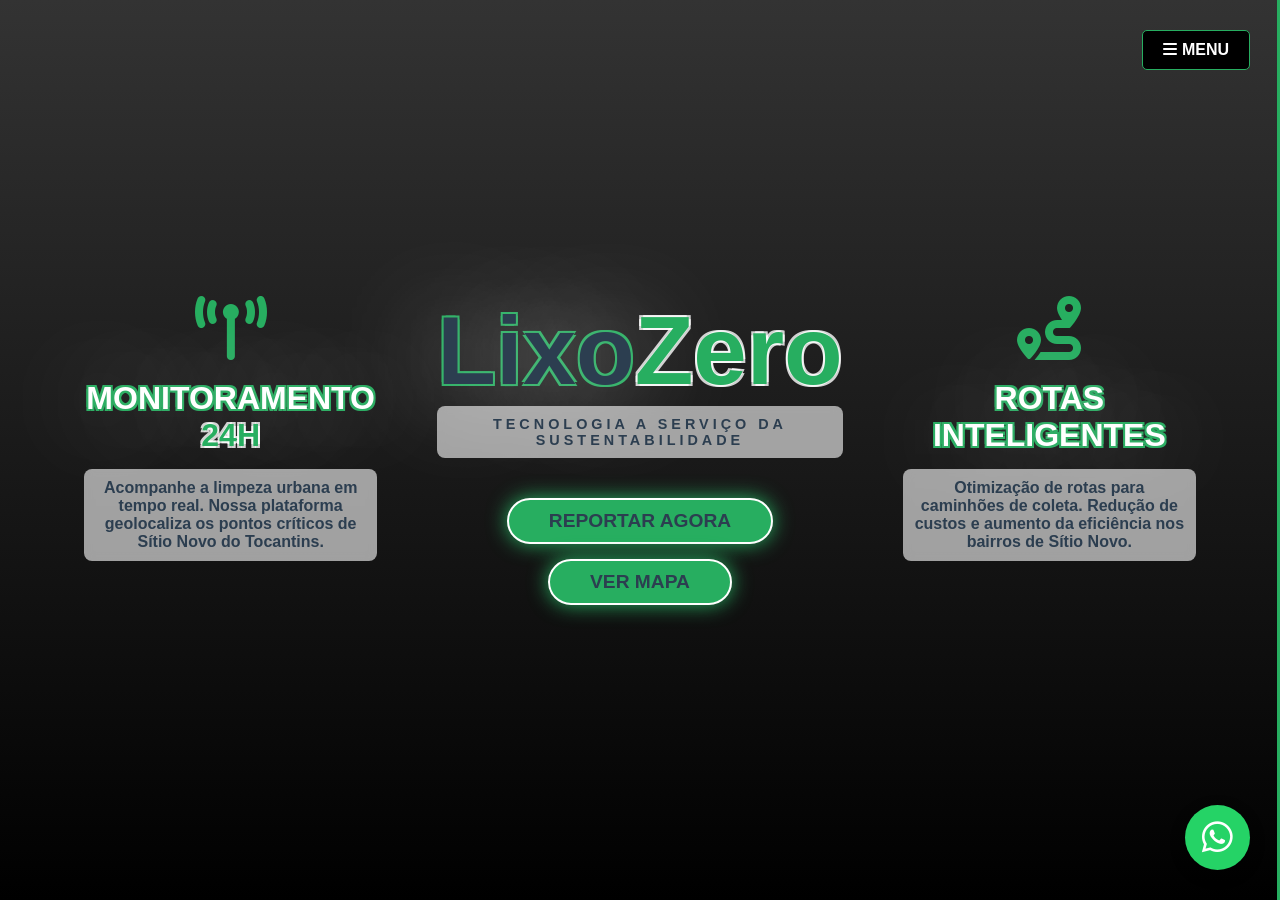
==== index.html @ 052f5c9d "Update index.html" ====
<!DOCTYPE html>
<html lang="pt-br">
<head>
    <meta charset="UTF-8">
    <meta name="viewport" content="width=device-width, initial-scale=1.0">
    <title>LixoZero - Solução Inteligente para Sítio Novo</title>
    <link rel="stylesheet" href="static/css/home.css">
    <link rel="stylesheet" href="static/css/whatsapp.css">
    <link rel="stylesheet" href="https://cdnjs.cloudflare.com/ajax/libs/font-awesome/6.5.1/css/all.min.css">
</head>
<body>

    <div id="menuLateral" class="menu-overlay">
    <a href="javascript:void(0)" class="closebtn" onclick="closeNav()">&times;</a>
    
    <div class="menu-content">
        <a href="index.html">HOME</a>
        <a href="templetes/mapa.html">MAPA INTERATIVO</a>
        <a href="templetes/coletas.html">SUPER COLETAS</a>
        <a href="templetes/denunciar.html">DENUNCIAR</a>
        <a href="templetes/sobre.html">SOBRE NÓS</a>
        <a href="templetes/admin.html">LOGIN</a>
        <a href="templetes/contato.html">CONTATO</a>
    </div>
</div>

<span class="open-btn" onclick="openNav()">
    <i class="fa-solid fa-bars"></i> MENU
</span>

    <section class="secao-unica">
        
        <video autoplay muted loop playsinline id="videoFundo">
            <source src="static/videos/video.mp4" type="video/mp4">
            Seu navegador não suporta vídeos.
        </video>

        <div class="video-overlay"></div>

        <div class="grid-conteudo">
            
            <div class="bloco bloco-monitoramento scroll-reveal">
                <i class="fa-solid fa-tower-broadcast"></i>
                <h2>Monitoramento <span>24h</span></h2>
                <p>Acompanhe a limpeza urbana em tempo real. Nossa plataforma geolocaliza os pontos críticos de Sítio Novo do Tocantins.</p>
            </div>

            <div class="bloco bloco-lixozero scroll-reveal">
                <h1>Lixo<span>Zero</span></h1>
                <p class="tagline">TECNOLOGIA A SERVIÇO DA SUSTENTABILIDADE</p>
                <div class="botoes-acao">
                    <a href="../templetes/denunciar.html" class="btn-primary">REPORTAR AGORA</a>
                    <a href="../templetes/mapa.html" class="btn-secondary">VER MAPA</a>
                </div>
            </div>

            <div class="bloco bloco-rotas scroll-reveal">
                <i class="fa-solid fa-route"></i>
                <h2>Rotas Inteligentes</h2>
                <p>Otimização de rotas para caminhões de coleta. Redução de custos e aumento da eficiência nos bairros de Sítio Novo.</p>
            </div>

        </div>
    </section>

    <a href="https://www.whatsapp.com/?lang=pt_BR" class="btn-whatsapp-flutuante" target="_blank">
    <i class="fa-brands fa-whatsapp"></i>
    </a>

    <script>
    /* Função para Abrir: a largura vai para 100% vindo da direita */
    function openNav() {
        document.getElementById("menuLateral").style.width = "80%";
    }

    /* Função para Fechar: a largura volta para 0 na direita */
    function closeNav() {
        document.getElementById("menuLateral").style.width = "0";
    }
</script>

</body>
</html>
---- static/css/home.css ----
:root {
    --verde-neon: #27ae60;      /* Verde Elétrico com muita vida */
    --branco-puro: #ffffff;    /* Máxima legibilidade */
    --preto-fundo: #000000;    /* Fundo total para destacar o neon */
    --amarelo-alerta: #ffdb19; /* Para botões de ação */
    --cinza-claro: #f0f0f0;    /* Para parágrafos */
}

* {
    margin: 0;
    padding: 0;
    box-sizing: border-box;
}

body {
    font-family: 'Segoe UI', Roboto, Helvetica, Arial, sans-serif;
    background-color: var(--preto-fundo);
    color: var(--branco-puro);
    overflow: hidden; /* Mantém tudo em uma única tela sem rolar */
}

/* =========================================================
   MENU LATERAL (ESTILO SPACEDESK)
   ========================================================= */
.menu-overlay {
    height: 100%;
    width: 0;
    position: fixed;
    z-index: 2000;
    top: 0;
    right: 0;
    background-color: rgba(0, 0, 0, 0.0);
    border-right: 3px solid var(--verde-neon);
    overflow-x: hidden;
    transition: 0.5s;
}

.menu-content {
    display: flex;
    flex-direction: row;
    justify-content: first baseline;
    position: relative;
    top: 2%;
    width: 100%;
    gap: 40px;

}

.menu-content a {
    padding: 15px;
    text-decoration: none;
    font-size: 20px;
    color: black;
    text-shadow: 
    -2px -2px 0 rgba(255, 255, 255, 0.8),  
     2px -2px 0 rgba(255, 255, 255, 0.8),
    -2px  2px 0 rgba(255, 255, 255, 0.8),
     2px  2px 0 rgba(255, 255, 255, 0.8);
    display: block;
    font-weight: bold;
    transition: 0.3s;
}

.menu-content a:hover {
    padding: 15px;
    text-decoration: none;
    font-size: 20px;
    color: black;
    text-shadow: 
    -2px -2px 0 #27ae60,  
     2px -2px 0 #27ae60,
    -2px  2px 0 #27ae60,
     2px  2px 0 #27ae60;
    display: block;
    font-weight: bold;

}

.closebtn {
    position: absolute;
    top: 20px;
    right: 45px;
    font-size: 60px;
    color: var(--verde-neon);
    text-decoration: none;
}

.open-btn {
    position: fixed;
    top: 30px;
    right: 30px;
    z-index: 1000;
    cursor: pointer;
    color: var(--branco-puro);
    font-weight: bold;
    background-color: black;
    padding: 10px 20px;
    border: 1px solid var(--verde-neon);
    border-radius: 5px;
    transition: 0.3s;
}

.open-btn:hover {
    background-color: var(--verde-neon);
    color: black;
}

/* =========================================================
   LAYOUT DE IMPACTO (GRID DE 3 COLUNAS)
   ========================================================= */
.secao-unica {
    position: relative;
    height: 100vh;
    width: 100%;
    display: flex;
    align-items: center;
    justify-content: center;
}

#videoFundo {
    position: absolute;
    top: 50%;
    left: 50%;
    min-width: 100%;
    min-height: 100%;
    width: auto;
    height: auto;
    z-index: -2;
    transform: translate(-50%, -50%);
    object-fit: cover;
    /* Linha mágica para nitidez em monitores grandes */
    image-rendering: -webkit-optimize-contrast; 
    image-rendering: crisp-edges;
}

.video-overlay {
    position: absolute;
    top: 0;
    left: 0;
    width: 100%;
    height: 100%;
    background: linear-gradient(to bottom, rgba(255,255,255,0.2), rgba(0,0,0,0.4));
    z-index: -1;
}

.grid-conteudo {
    display: grid;
    grid-template-columns: 1fr 1.2fr 1fr; /* Centro um pouco maior */
    gap: 20px;
    padding: 0 5%;
    width: 100%;
    max-width: 1600px;
    z-index: 1;
}

.bloco {
    padding: 20px;
    text-align: center;
}

.bloco i {
    font-size: 4rem;
    color: var(--verde-neon);
    margin-bottom: 20px;
    filter: drop-shadow(0 0 10px rgba(57,0 255, 20, 0.6));
}

.bloco h2 {
    font-size: 2rem;
    margin-bottom: 15px;
    text-transform: uppercase;
    text-shadow: 2px 2px 100px rgba(255, 255, 255, 0.8),
    -2px -2px 0 #27ae60,  
     2px -2px 0 #27ae60,
    -2px  2px 0 #27ae60,
     2px  2px 0 #27ae60;
}

.bloco h2 span {
    color: var(--verde-neon);
    text-shadow: 
    -2px -2px 0 rgba(255, 255, 255, 0.8),  
     2px -2px 0 rgba(255, 255, 255, 0.8),
    -2px  2px 0 rgba(255, 255, 255, 0.8),
     2px  2px 0 rgba(255, 255, 255, 0.8);
}

.bloco p {
    color: #2c3e50; /* Cinza quase preto para leitura perfeita */
    font-weight: 600;
    background: rgba(255, 255, 255, 0.6); /* Fundo branco sutil atrás do texto */
    padding: 10px;
    border-radius: 8px;
    backdrop-filter: blur(5px); /* Efeito de vidro fosco */
}

/* DESTAQUE CENTRAL LIXOZERO */
.bloco-lixozero h1 {
    font-size: 6rem;
    color: #2c3e50;
    text-shadow: 2px 2px 100px rgba(255, 255, 255, 0.8),
    -2px -2px 0 #27ae60,  
     2px -2px 0 #27ae60, 
    -2px  2px 0 #27ae60, 
     2px  2px 0 #27ae60; /* Brilho branco atrás */
}

.bloco-lixozero h1 span {
    color: var(--verde-neon);
    text-shadow: 
    -2px -2px 0 rgba(255, 255, 255, 0.8),  
     2px -2px 0 rgba(255, 255, 255, 0.8),
    -2px  2px 0 rgba(255, 255, 255, 0.8),
     2px  2px 0 rgba(255, 255, 255, 0.8);
}

.tagline {
    font-weight: bold;
    color: var(--verde-neon);
    letter-spacing: 4px;
    font-size: 0.9rem;
    margin-bottom: 40px;
}

/* BOTÕES VIVOS */
.botoes-acao {
    display: flex;
    flex-direction: column;
    gap: 15px;
    align-items: center;
}

.btn-primary {
    border: 2px solid var(--branco-puro);
    background-color: var(--verde-neon);
    color: #2c3e50;
    text-decoration: none;
    padding: 10px 40px;
    font-weight: 900;
    border-radius: 50px;
    font-size: 1.2rem;
    transition: 0.3s;
    box-shadow: 0 0 20px #27ae60;
}

.btn-primary:hover {
    transform: scale(1.1);
    background-color: white;
}

.btn-secondary {
    border: 2px solid var(--branco-puro);
    background-color: var(--verde-neon);
    color: #2c3e50;
    text-decoration: none;
    padding: 10px 40px;
    font-weight: 900;
    border-radius: 50px;
    font-size: 1.2rem;
    transition: 0.3s;
    box-shadow: 0 0 20px #27ae60;
}

.btn-secondary:hover {
    background-color: var(--branco-puro);
    color: #2c3e50;
}

/* WHATSAPP */
.btn-whatsapp-flutuante {
    position: fixed;
    bottom: 30px;
    right: 30px;
    background-color: #27ae60;
    color: white;
    width: 65px;
    height: 65px;
    border-radius: 50%;
    display: flex;
    align-items: center;
    justify-content: center;
    font-size: 35px;
    text-decoration: none;
    box-shadow: 0 0 20px rgba(0,0,0,0.5);
    z-index: 1000;
}

/* ANIMAÇÃO DE ENTRADA */
.scroll-reveal {
    animation: reveal 5.0s ease-out forwards;
}

@keyframes reveal {
    from { opacity: 0; transform: translateY(30px); }
    to { opacity: 1; transform: translateY(0); }
}
---- static/css/whatsapp.css ----
.btn-whatsapp-flutuante {
    position: fixed;
    bottom: 30px;
    right: 30px;
    background-color: #25d366; /* Verde oficial do Zap */
    color: white;
    width: 65px;
    height: 65px;
    border-radius: 50%;
    display: flex;
    align-items: center;
    justify-content: center;
    font-size: 35px;
    text-decoration: none;
    box-shadow: 0 5px 15px rgba(0,0,0,0.3);
    z-index: 1000;
    
    /* Animação que faz o botão 'chamar' o usuário */
    animation: pulsar-zap 2s infinite;
    transition: all 0.3s ease;
}

/* Efeito ao passar o mouse */
.btn-whatsapp-flutuante:hover {
    transform: scale(1.1) rotate(10deg);
    background-color: #128c7e;
    box-shadow: 0 8px 25px rgba(37, 211, 102, 0.5);
}

/* Definição da animação de pulsação */
@keyframes pulsar-zap {
    0% { box-shadow: 0 0 0 0 rgba(37, 211, 102, 0.7); }
    80% { box-shadow: 0 0 0 60px rgba(37, 211, 102, 0); }
    100% { box-shadow: 0 0 0 0 rgba(37, 211, 102, 0); }
}
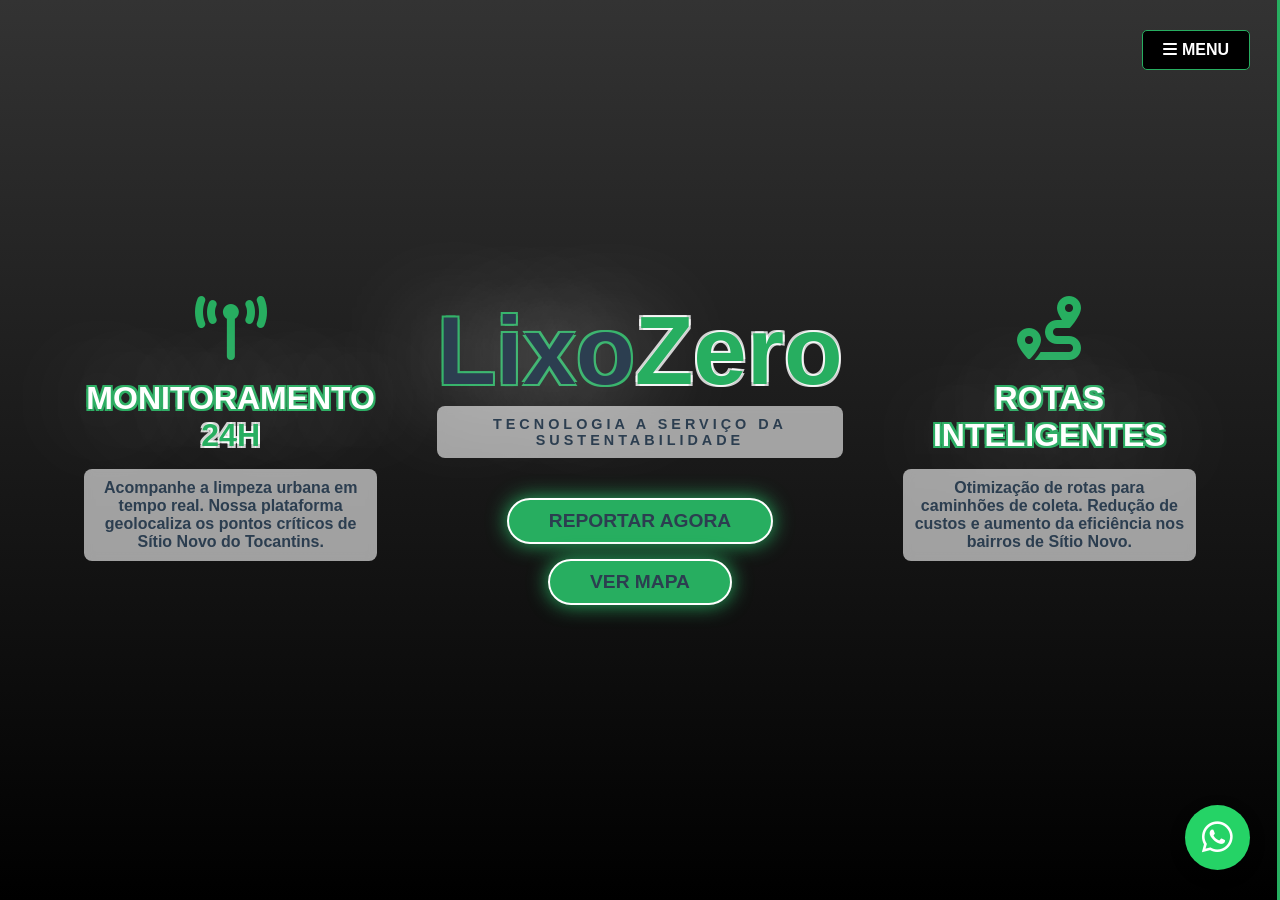
==== commit 762d4749: "Update index.html" ====
--- a/index.html
+++ b/index.html
@@ -49,8 +49,8 @@
                 <h1>Lixo<span>Zero</span></h1>
                 <p class="tagline">TECNOLOGIA A SERVIÇO DA SUSTENTABILIDADE</p>
                 <div class="botoes-acao">
-                    <a href="../templetes/denunciar.html" class="btn-primary">REPORTAR AGORA</a>
-                    <a href="../templetes/mapa.html" class="btn-secondary">VER MAPA</a>
+                    <a href="templetes/denunciar.html" class="btn-primary">REPORTAR AGORA</a>
+                    <a href="templetes/mapa.html" class="btn-secondary">VER MAPA</a>
                 </div>
             </div>
 
--- a/static/css/home.css
+++ b/static/css/home.css
@@ -108,10 +108,12 @@
 /* =========================================================
    LAYOUT DE IMPACTO (GRID DE 3 COLUNAS)
    ========================================================= */
+/* Ajuste extra para garantir que a seção não tenha "folga" nas laterais */
 .secao-unica {
     position: relative;
     height: 100vh;
     width: 100%;
+    overflow: hidden; /* Corta qualquer coisa que tente vazar para o lado */
     display: flex;
     align-items: center;
     justify-content: center;
@@ -121,13 +123,19 @@
     position: absolute;
     top: 50%;
     left: 50%;
-    min-width: 100%;
-    min-height: 100%;
-    width: auto;
-    height: auto;
+    /* O segredo está aqui: largura e altura fixas em 100% da área visível */
+    width: 100vw; 
+    height: 100vh;
     z-index: -2;
     transform: translate(-50%, -50%);
-    object-fit: cover;
+    
+    /* Esta linha faz o vídeo se comportar como uma foto de fundo, 
+       preenchendo tudo sem esticar as pessoas ou o caminhão */
+    object-fit: cover; 
+    
+    /* Garante que o vídeo não saia do lugar no iPhone/Android */
+    pointer-events: none;
+
     /* Linha mágica para nitidez em monitores grandes */
     image-rendering: -webkit-optimize-contrast; 
     image-rendering: crisp-edges;
@@ -293,4 +301,4 @@
 @keyframes reveal {
     from { opacity: 0; transform: translateY(30px); }
     to { opacity: 1; transform: translateY(0); }
-}+}
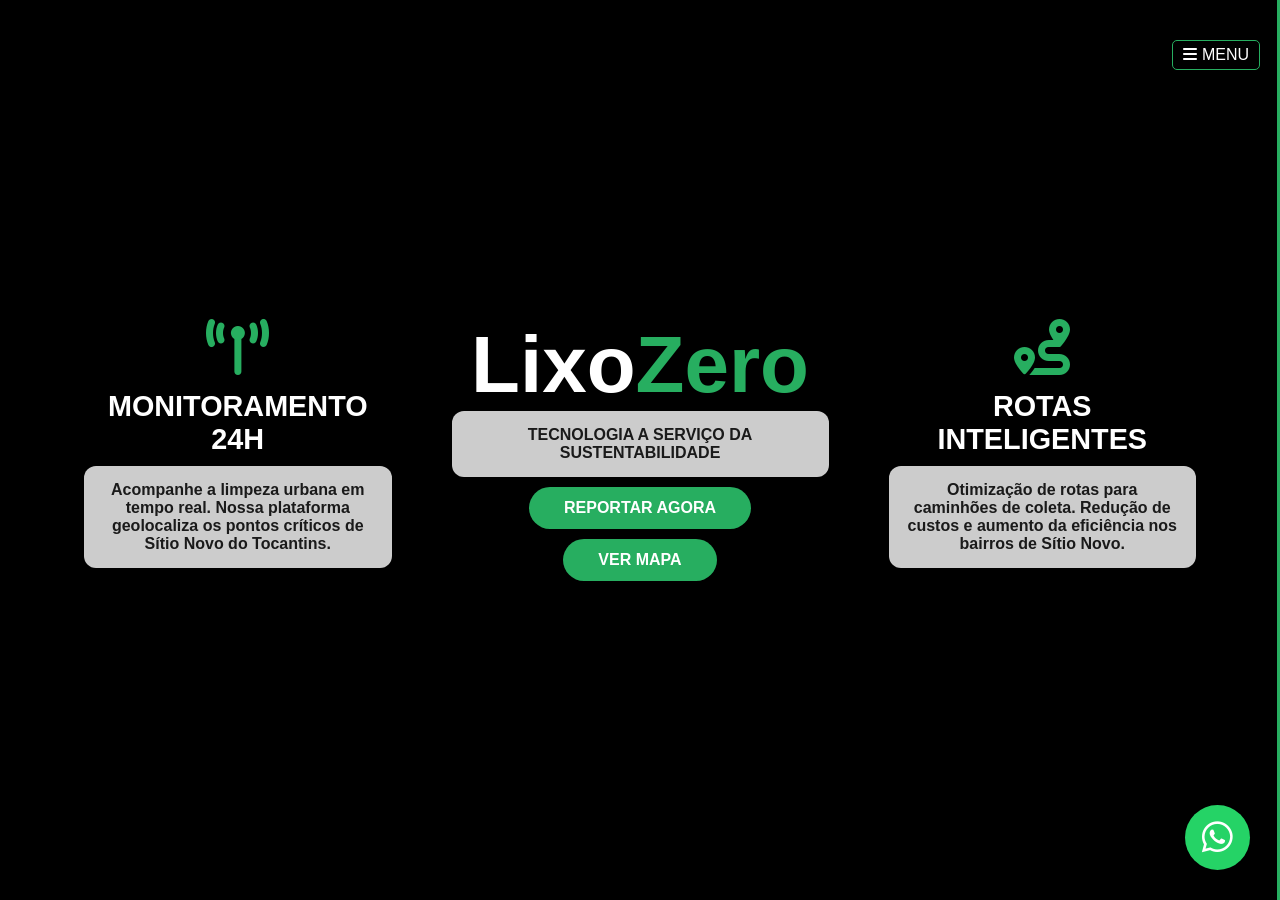
==== commit 01a8a5a3: "Update index.html" ====
--- a/index.html
+++ b/index.html
@@ -2,7 +2,7 @@
 <html lang="pt-br">
 <head>
     <meta charset="UTF-8">
-    <meta name="viewport" content="width=device-width, initial-scale=1.0">
+    <meta name="viewport" content="width=device-width, initial-scale=1.0,maximum-scale=1.0, user-scalable=no">
     <title>LixoZero - Solução Inteligente para Sítio Novo</title>
     <link rel="stylesheet" href="static/css/home.css">
     <link rel="stylesheet" href="static/css/whatsapp.css">
@@ -70,7 +70,7 @@
     <script>
     /* Função para Abrir: a largura vai para 100% vindo da direita */
     function openNav() {
-        document.getElementById("menuLateral").style.width = "80%";
+        document.getElementById("menuLateral").style.width = "100%";
     }
 
     /* Função para Fechar: a largura volta para 0 na direita */
--- a/static/css/home.css
+++ b/static/css/home.css
@@ -1,9 +1,9 @@
 :root {
-    --verde-neon: #27ae60;      /* Verde Elétrico com muita vida */
-    --branco-puro: #ffffff;    /* Máxima legibilidade */
-    --preto-fundo: #000000;    /* Fundo total para destacar o neon */
-    --amarelo-alerta: #ffdb19; /* Para botões de ação */
-    --cinza-claro: #f0f0f0;    /* Para parágrafos */
+    --verde-neon: #27ae60;
+    --branco-puro: #ffffff;
+    --preto-fundo: #000000;
+    --amarelo-alerta: #ffdb19;
+    --cinza-claro: #f0f0f0;
 }
 
 * {
@@ -12,15 +12,17 @@
     box-sizing: border-box;
 }
 
+/* CORREÇÃO 1: Removido overflow:hidden fixo para permitir rolagem no celular */
 body {
     font-family: 'Segoe UI', Roboto, Helvetica, Arial, sans-serif;
     background-color: var(--preto-fundo);
     color: var(--branco-puro);
-    overflow: hidden; /* Mantém tudo em uma única tela sem rolar */
+    width: 100%;
+    overflow-x: hidden; /* Tranca apenas a lateral */
 }
 
 /* =========================================================
-   MENU LATERAL (ESTILO SPACEDESK)
+   MENU LATERAL (CORRIGIDO)
    ========================================================= */
 .menu-overlay {
     height: 100%;
@@ -29,133 +31,88 @@
     z-index: 2000;
     top: 0;
     right: 0;
-    background-color: rgba(0, 0, 0, 0.0);
-    border-right: 3px solid var(--verde-neon);
+    background-color: rgba(0, 0, 0, 0.0); /* Escurecido para leitura */
+    border-left: 3px solid var(--verde-neon);
     overflow-x: hidden;
     transition: 0.5s;
+
 }
 
 .menu-content {
     display: flex;
-    flex-direction: row;
-    justify-content: first baseline;
-    position: relative;
-    top: 2%;
-    width: 100%;
-    gap: 40px;
-
+    flex-direction: row; /* Horizontal como você pediu */
+    gap: 100px;
+    padding: 10px;
 }
 
 .menu-content a {
-    padding: 15px;
     text-decoration: none;
-    font-size: 20px;
-    color: black;
-    text-shadow: 
-    -2px -2px 0 rgba(255, 255, 255, 0.8),  
-     2px -2px 0 rgba(255, 255, 255, 0.8),
-    -2px  2px 0 rgba(255, 255, 255, 0.8),
-     2px  2px 0 rgba(255, 255, 255, 0.8);
-    display: block;
+    font-size: 15px;
+    color: var(--branco-puro);
     font-weight: bold;
+    text-shadow: 1px 1px 2px #000;
     transition: 0.3s;
+    padding: 20px;
 }
 
 .menu-content a:hover {
-    padding: 15px;
-    text-decoration: none;
-    font-size: 20px;
-    color: black;
-    text-shadow: 
-    -2px -2px 0 #27ae60,  
-     2px -2px 0 #27ae60,
-    -2px  2px 0 #27ae60,
-     2px  2px 0 #27ae60;
-    display: block;
-    font-weight: bold;
-
-}
-
-.closebtn {
-    position: absolute;
-    top: 20px;
-    right: 45px;
-    font-size: 60px;
     color: var(--verde-neon);
-    text-decoration: none;
+    transform: scale(1.1);
 }
 
 .open-btn {
     position: fixed;
-    top: 30px;
-    right: 30px;
+    top: 40px;
+    right: 20px;
     z-index: 1000;
     cursor: pointer;
     color: var(--branco-puro);
-    font-weight: bold;
     background-color: black;
-    padding: 10px 20px;
+    padding: 5px 10px;
     border: 1px solid var(--verde-neon);
     border-radius: 5px;
-    transition: 0.3s;
-}
-
-.open-btn:hover {
-    background-color: var(--verde-neon);
-    color: black;
 }
 
 /* =========================================================
-   LAYOUT DE IMPACTO (GRID DE 3 COLUNAS)
+   LAYOUT E VÍDEO (CORRIGIDO PARA PREENCHER TUDO)
    ========================================================= */
-/* Ajuste extra para garantir que a seção não tenha "folga" nas laterais */
 .secao-unica {
     position: relative;
-    height: 100vh;
+    min-height: 100vh; /* min-height permite crescer no celular */
     width: 100%;
-    overflow: hidden; /* Corta qualquer coisa que tente vazar para o lado */
+    overflow: hidden;
     display: flex;
     align-items: center;
     justify-content: center;
 }
 
 #videoFundo {
-    position: absolute;
+    position: fixed; /* Fixed garante que ele não fuja na rolagem */
     top: 50%;
     left: 50%;
-    /* O segredo está aqui: largura e altura fixas em 100% da área visível */
-    width: 100vw; 
+    width: 100vw;
     height: 100vh;
     z-index: -2;
     transform: translate(-50%, -50%);
-    
-    /* Esta linha faz o vídeo se comportar como uma foto de fundo, 
-       preenchendo tudo sem esticar as pessoas ou o caminhão */
-    object-fit: cover; 
-    
-    /* Garante que o vídeo não saia do lugar no iPhone/Android */
+    object-fit: cover; /* Faz a mágica de preencher sem sobras */
     pointer-events: none;
-
-    /* Linha mágica para nitidez em monitores grandes */
-    image-rendering: -webkit-optimize-contrast; 
-    image-rendering: crisp-edges;
 }
 
 .video-overlay {
-    position: absolute;
+    position: fixed;
     top: 0;
     left: 0;
     width: 100%;
     height: 100%;
-    background: linear-gradient(to bottom, rgba(255,255,255,0.2), rgba(0,0,0,0.4));
+    background: linear-gradient(to bottom, rgba(0,0,0,0.3), rgba(0,0,0,0.6));
     z-index: -1;
 }
 
 .grid-conteudo {
     display: grid;
-    grid-template-columns: 1fr 1.2fr 1fr; /* Centro um pouco maior */
+    grid-template-columns: 1fr 1.2fr 1fr;
     gap: 20px;
-    padding: 0 5%;
+    padding: 20px 5%;
     width: 100%;
     max-width: 1600px;
     z-index: 1;
@@ -167,138 +124,69 @@
 }
 
 .bloco i {
-    font-size: 4rem;
+    font-size: 3.5rem;
     color: var(--verde-neon);
-    margin-bottom: 20px;
-    filter: drop-shadow(0 0 10px rgba(57,0 255, 20, 0.6));
+    margin-bottom: 15px;
 }
 
 .bloco h2 {
-    font-size: 2rem;
-    margin-bottom: 15px;
+    font-size: 1.8rem;
+    margin-bottom: 10px;
     text-transform: uppercase;
-    text-shadow: 2px 2px 100px rgba(255, 255, 255, 0.8),
-    -2px -2px 0 #27ae60,  
-     2px -2px 0 #27ae60,
-    -2px  2px 0 #27ae60,
-     2px  2px 0 #27ae60;
-}
-
-.bloco h2 span {
-    color: var(--verde-neon);
-    text-shadow: 
-    -2px -2px 0 rgba(255, 255, 255, 0.8),  
-     2px -2px 0 rgba(255, 255, 255, 0.8),
-    -2px  2px 0 rgba(255, 255, 255, 0.8),
-     2px  2px 0 rgba(255, 255, 255, 0.8);
+    text-shadow: 2px 2px 4px rgba(0,0,0,0.8);
 }
 
 .bloco p {
-    color: #2c3e50; /* Cinza quase preto para leitura perfeita */
+    color: #1a1a1a;
     font-weight: 600;
-    background: rgba(255, 255, 255, 0.6); /* Fundo branco sutil atrás do texto */
-    padding: 10px;
-    border-radius: 8px;
-    backdrop-filter: blur(5px); /* Efeito de vidro fosco */
+    background: rgba(255, 255, 255, 0.8);
+    padding: 15px;
+    border-radius: 12px;
+    backdrop-filter: blur(5px);
 }
 
-/* DESTAQUE CENTRAL LIXOZERO */
 .bloco-lixozero h1 {
-    font-size: 6rem;
-    color: #2c3e50;
-    text-shadow: 2px 2px 100px rgba(255, 255, 255, 0.8),
-    -2px -2px 0 #27ae60,  
-     2px -2px 0 #27ae60, 
-    -2px  2px 0 #27ae60, 
-     2px  2px 0 #27ae60; /* Brilho branco atrás */
+    font-size: 5rem;
+    color: var(--branco-puro);
+    text-shadow: 3px 3px 10px rgba(0,0,0,0.9);
 }
 
-.bloco-lixozero h1 span {
-    color: var(--verde-neon);
-    text-shadow: 
-    -2px -2px 0 rgba(255, 255, 255, 0.8),  
-     2px -2px 0 rgba(255, 255, 255, 0.8),
-    -2px  2px 0 rgba(255, 255, 255, 0.8),
-     2px  2px 0 rgba(255, 255, 255, 0.8);
+.bloco-lixozero h1 span { color: var(--verde-neon); }
+
+.btn-primary, .btn-secondary {
+    display: inline-block;
+    background-color: var(--verde-neon);
+    color: white;
+    text-decoration: none;
+    padding: 12px 35px;
+    font-weight: bold;
+    border-radius: 50px;
+    margin-top: 10px;
+    transition: 0.3s;
 }
 
-.tagline {
-    font-weight: bold;
-    color: var(--verde-neon);
-    letter-spacing: 4px;
-    font-size: 0.9rem;
-    margin-bottom: 40px;
+/* =========================================================
+   RESPONSIVIDADE (A CHAVE PARA O CELULAR)
+   ========================================================= */
+@media (max-width: 900px) {
+    .grid-conteudo {
+        grid-template-columns: 1fr; /* Um embaixo do outro */
+        padding-top: 80px; /* Espaço para o botão menu */
+    }
+
+    .bloco-lixozero h1 { font-size: 3rem; }
+    
+    .secao-unica {
+        height: auto;
+        padding-bottom: 50px;
+    }
+
+    body {
+        overflow-y: auto; /* Permite rolar para ver os 3 blocos */
+    }
+
+    .menu-content {
+        flex-direction: column; /* No celular o menu volta a ser lista */
+        text-align: center;
+    }
 }
-
-/* BOTÕES VIVOS */
-.botoes-acao {
-    display: flex;
-    flex-direction: column;
-    gap: 15px;
-    align-items: center;
-}
-
-.btn-primary {
-    border: 2px solid var(--branco-puro);
-    background-color: var(--verde-neon);
-    color: #2c3e50;
-    text-decoration: none;
-    padding: 10px 40px;
-    font-weight: 900;
-    border-radius: 50px;
-    font-size: 1.2rem;
-    transition: 0.3s;
-    box-shadow: 0 0 20px #27ae60;
-}
-
-.btn-primary:hover {
-    transform: scale(1.1);
-    background-color: white;
-}
-
-.btn-secondary {
-    border: 2px solid var(--branco-puro);
-    background-color: var(--verde-neon);
-    color: #2c3e50;
-    text-decoration: none;
-    padding: 10px 40px;
-    font-weight: 900;
-    border-radius: 50px;
-    font-size: 1.2rem;
-    transition: 0.3s;
-    box-shadow: 0 0 20px #27ae60;
-}
-
-.btn-secondary:hover {
-    background-color: var(--branco-puro);
-    color: #2c3e50;
-}
-
-/* WHATSAPP */
-.btn-whatsapp-flutuante {
-    position: fixed;
-    bottom: 30px;
-    right: 30px;
-    background-color: #27ae60;
-    color: white;
-    width: 65px;
-    height: 65px;
-    border-radius: 50%;
-    display: flex;
-    align-items: center;
-    justify-content: center;
-    font-size: 35px;
-    text-decoration: none;
-    box-shadow: 0 0 20px rgba(0,0,0,0.5);
-    z-index: 1000;
-}
-
-/* ANIMAÇÃO DE ENTRADA */
-.scroll-reveal {
-    animation: reveal 5.0s ease-out forwards;
-}
-
-@keyframes reveal {
-    from { opacity: 0; transform: translateY(30px); }
-    to { opacity: 1; transform: translateY(0); }
-}
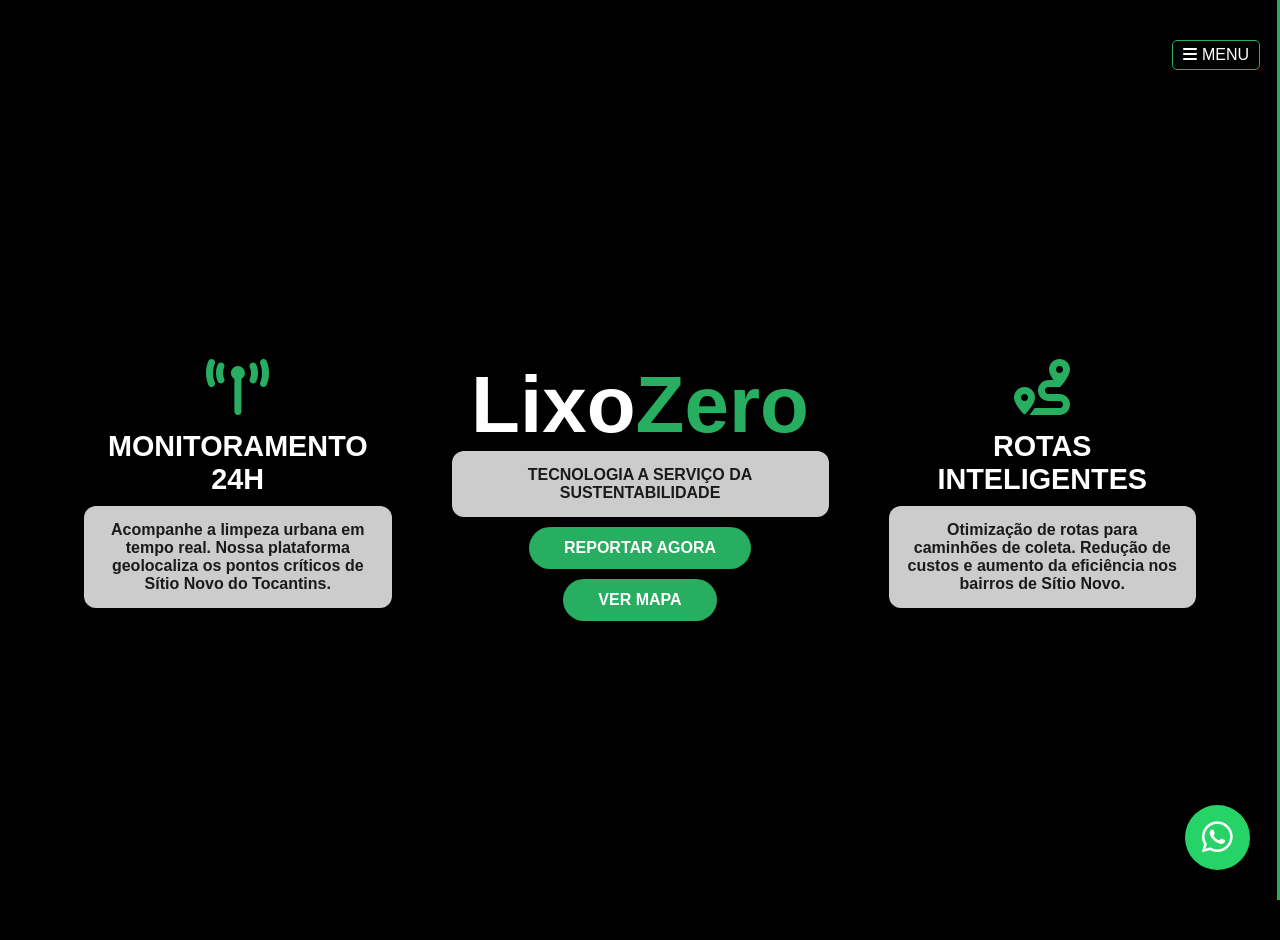
==== commit a6447408: "Update index.html" ====
--- a/index.html
+++ b/index.html
@@ -1,5 +1,6 @@
 <!DOCTYPE html>
 <html lang="pt-br">
+    
 <head>
     <meta charset="UTF-8">
     <meta name="viewport" content="width=device-width, initial-scale=1.0,maximum-scale=1.0, user-scalable=no">
@@ -8,7 +9,11 @@
     <link rel="stylesheet" href="static/css/whatsapp.css">
     <link rel="stylesheet" href="https://cdnjs.cloudflare.com/ajax/libs/font-awesome/6.5.1/css/all.min.css">
 </head>
+    
 <body>
+    <div class="grid-conteudo scroll-reveal">
+
+    </div>
 
     <div id="menuLateral" class="menu-overlay">
     <a href="javascript:void(0)" class="closebtn" onclick="closeNav()">&times;</a>
@@ -64,20 +69,21 @@
     </section>
 
     <a href="https://www.whatsapp.com/?lang=pt_BR" class="btn-whatsapp-flutuante" target="_blank">
-    <i class="fa-brands fa-whatsapp"></i>
+        <i class="fa-brands fa-whatsapp"></i>
     </a>
 
     <script>
-    /* Função para Abrir: a largura vai para 100% vindo da direita */
-    function openNav() {
-        document.getElementById("menuLateral").style.width = "100%";
-    }
+        function toggleNav() {
+            const menu = document.getElementById("menuLateral");
 
-    /* Função para Fechar: a largura volta para 0 na direita */
-    function closeNav() {
-        document.getElementById("menuLateral").style.width = "0";
-    }
-</script>
+            // Verifica se o menu está com largura 100% (aberto)
+            if (menu.style.width === "100%") {
+                menu.style.width = "0"; // Se estiver aberto, fecha
+            } else {
+                menu.style.width = "100%"; // Se estiver fechado, abre
+            }
+        }
+    </script>
 
 </body>
 </html>
--- a/static/css/home.css
+++ b/static/css/home.css
@@ -184,9 +184,4 @@
     body {
         overflow-y: auto; /* Permite rolar para ver os 3 blocos */
     }
-
-    .menu-content {
-        flex-direction: column; /* No celular o menu volta a ser lista */
-        text-align: center;
-    }
 }
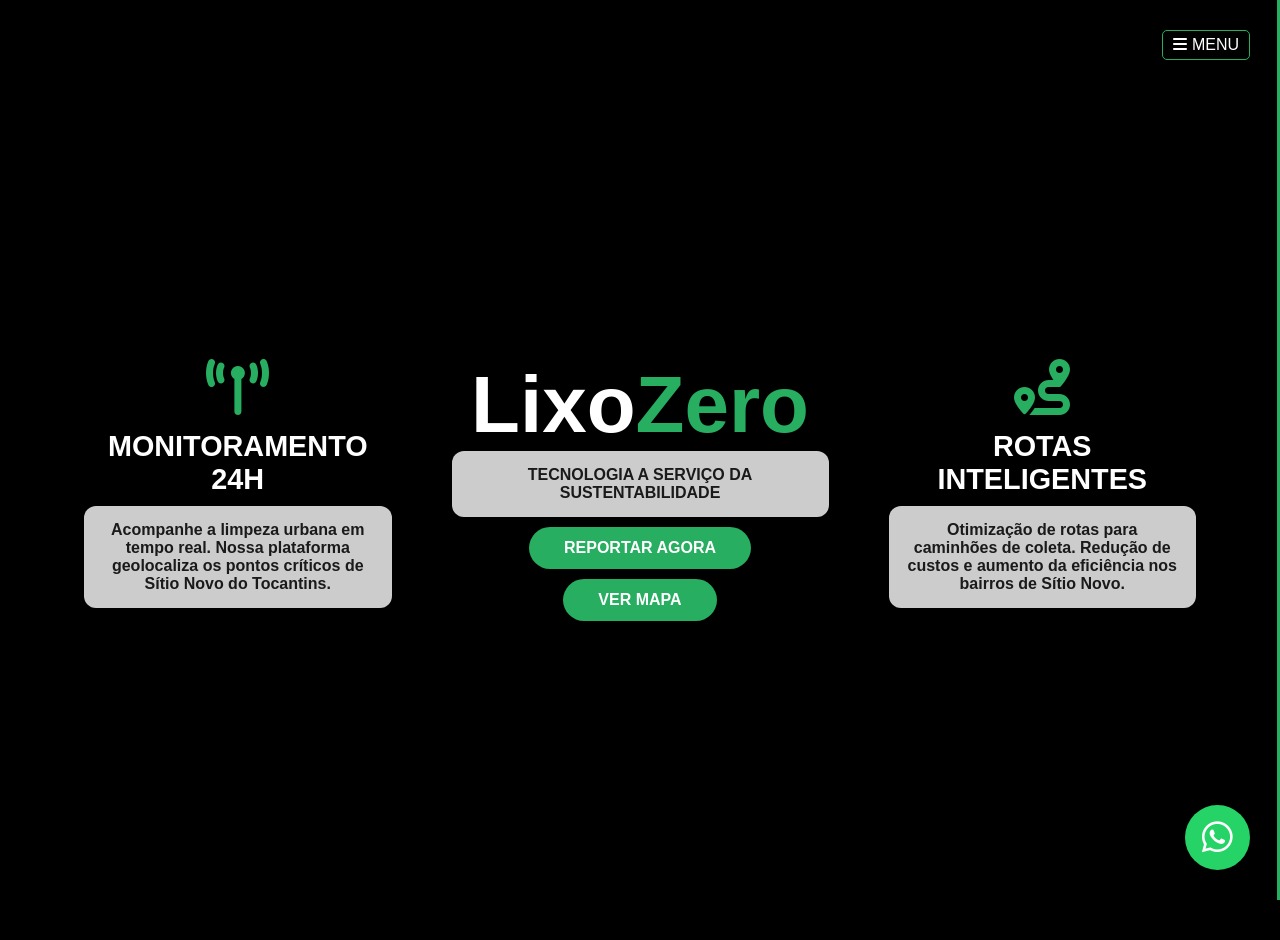
==== commit 995967e3: "Update index.html" ====
--- a/index.html
+++ b/index.html
@@ -9,14 +9,14 @@
     <link rel="stylesheet" href="static/css/whatsapp.css">
     <link rel="stylesheet" href="https://cdnjs.cloudflare.com/ajax/libs/font-awesome/6.5.1/css/all.min.css">
 </head>
-    
+
 <body>
     <div class="grid-conteudo scroll-reveal">
 
     </div>
 
     <div id="menuLateral" class="menu-overlay">
-    <a href="javascript:void(0)" class="closebtn" onclick="closeNav()">&times;</a>
+        <a href="javascript:void(0)" class="closebtn" onclick="closeNav()">&times;</a>
     
     <div class="menu-content">
         <a href="index.html">HOME</a>
@@ -29,9 +29,9 @@
     </div>
 </div>
 
-<span class="open-btn" onclick="openNav()">
-    <i class="fa-solid fa-bars"></i> MENU
-</span>
+    <span class="open-btn" onclick="toggleNav()">
+        <i class="fa-solid fa-bars"></i> MENU
+    </span>
 
     <section class="secao-unica">
         
@@ -43,7 +43,7 @@
         <div class="video-overlay"></div>
 
         <div class="grid-conteudo">
-            
+
             <div class="bloco bloco-monitoramento scroll-reveal">
                 <i class="fa-solid fa-tower-broadcast"></i>
                 <h2>Monitoramento <span>24h</span></h2>
@@ -86,4 +86,6 @@
     </script>
 
 </body>
+
 </html>
+                    
--- a/static/css/home.css
+++ b/static/css/home.css
@@ -18,7 +18,8 @@
     background-color: var(--preto-fundo);
     color: var(--branco-puro);
     width: 100%;
-    overflow-x: hidden; /* Tranca apenas a lateral */
+    overflow-x: hidden;
+    /* Tranca apenas a lateral */
 }
 
 /* =========================================================
@@ -31,7 +32,8 @@
     z-index: 2000;
     top: 0;
     right: 0;
-    background-color: rgba(0, 0, 0, 0.0); /* Escurecido para leitura */
+    background-color: rgba(0, 0, 0, 0.0);
+    /* Escurecido para leitura */
     border-left: 3px solid var(--verde-neon);
     overflow-x: hidden;
     transition: 0.5s;
@@ -40,9 +42,15 @@
 
 .menu-content {
     display: flex;
-    flex-direction: row; /* Horizontal como você pediu */
-    gap: 100px;
-    padding: 10px;
+    flex-direction: row;
+    /* Horizontal como você pediu */
+    justify-content: flex-end;
+    align-items: center;
+    position: relative;
+    gap: 2px;
+    width: 100%;
+    padding-right: 120px;
+    gap: 30px;
 }
 
 .menu-content a {
@@ -62,15 +70,36 @@
 
 .open-btn {
     position: fixed;
-    top: 40px;
-    right: 20px;
-    z-index: 1000;
+    top: 30px;
+    right: 30px;
+    z-index: 3000;
     cursor: pointer;
     color: var(--branco-puro);
     background-color: black;
     padding: 5px 10px;
     border: 1px solid var(--verde-neon);
     border-radius: 5px;
+}
+
+/* Garante que o conteúdo comece invisível */
+.scroll-reveal {
+    opacity: 0;
+    animation: reveal 3.0s ease-out forwards;
+    /* Adiciona um pequeno atraso para o vídeo carregar primeiro */
+    animation-delay: 2s;
+}
+
+@keyframes reveal {
+    from {
+        opacity: 0;
+        transform: translateY(30px);
+        /* Surge de baixo para cima */
+    }
+
+    to {
+        opacity: 1;
+        transform: translateY(0);
+    }
 }
 
 /* =========================================================
@@ -78,7 +107,8 @@
    ========================================================= */
 .secao-unica {
     position: relative;
-    min-height: 100vh; /* min-height permite crescer no celular */
+    min-height: 100vh;
+    /* min-height permite crescer no celular */
     width: 100%;
     overflow: hidden;
     display: flex;
@@ -87,14 +117,16 @@
 }
 
 #videoFundo {
-    position: fixed; /* Fixed garante que ele não fuja na rolagem */
+    position: fixed;
+    /* Fixed garante que ele não fuja na rolagem */
     top: 50%;
     left: 50%;
     width: 100vw;
     height: 100vh;
     z-index: -2;
     transform: translate(-50%, -50%);
-    object-fit: cover; /* Faz a mágica de preencher sem sobras */
+    object-fit: cover;
+    /* Faz a mágica de preencher sem sobras */
     pointer-events: none;
 }
 
@@ -104,7 +136,7 @@
     left: 0;
     width: 100%;
     height: 100%;
-    background: linear-gradient(to bottom, rgba(0,0,0,0.3), rgba(0,0,0,0.6));
+    background: linear-gradient(to bottom, rgba(0, 0, 0, 0.3), rgba(0, 0, 0, 0.6));
     z-index: -1;
 }
 
@@ -133,7 +165,7 @@
     font-size: 1.8rem;
     margin-bottom: 10px;
     text-transform: uppercase;
-    text-shadow: 2px 2px 4px rgba(0,0,0,0.8);
+    text-shadow: 2px 2px 4px rgba(0, 0, 0, 0.8);
 }
 
 .bloco p {
@@ -148,12 +180,15 @@
 .bloco-lixozero h1 {
     font-size: 5rem;
     color: var(--branco-puro);
-    text-shadow: 3px 3px 10px rgba(0,0,0,0.9);
-}
-
-.bloco-lixozero h1 span { color: var(--verde-neon); }
-
-.btn-primary, .btn-secondary {
+    text-shadow: 3px 3px 10px rgba(0, 0, 0, 0.9);
+}
+
+.bloco-lixozero h1 span {
+    color: var(--verde-neon);
+}
+
+.btn-primary,
+.btn-secondary {
     display: inline-block;
     background-color: var(--verde-neon);
     color: white;
@@ -165,23 +200,45 @@
     transition: 0.3s;
 }
 
-/* =========================================================
-   RESPONSIVIDADE (A CHAVE PARA O CELULAR)
-   ========================================================= */
-@media (max-width: 900px) {
-    .grid-conteudo {
-        grid-template-columns: 1fr; /* Um embaixo do outro */
-        padding-top: 80px; /* Espaço para o botão menu */
-    }
-
-    .bloco-lixozero h1 { font-size: 3rem; }
-    
-    .secao-unica {
-        height: auto;
-        padding-bottom: 50px;
-    }
-
-    body {
-        overflow-y: auto; /* Permite rolar para ver os 3 blocos */
-    }
-}
+/* AJUSTES ESPECÍFICOS PARA O MENU NO CELULAR */
+@media (max-width: 768px) {
+
+    .menu-content {
+        /* Mudamos para wrap para que, se não couber, ele crie uma segunda linha */
+        flex-wrap: wrap;
+        justify-content: center;
+        /* Centraliza no celular para facilitar o toque */
+        padding-right: 20px;
+        /* Remove aquele recuo grande da direita */
+        gap: 10px;
+        /* Diminui o espaço entre os nomes */
+        top: 5%;
+        /* Ajusta a altura inicial */
+    }
+
+    .menu-content a {
+        /* Diminuímos o tamanho da letra de 20px para 14px */
+        font-size: 14px !important;
+        padding: 8px 10px;
+        /* Diminui a área em volta da letra */
+    }
+
+    /* O botão de fechar circular também precisa de um ajuste para não empurrar tudo */
+    .closebtn-circular {
+        width: 45px;
+        height: 45px;
+        font-size: 25px !important;
+        margin-left: 0;
+    }
+}
+
+/* AJUSTE PARA CELULAR NA HORIZONTAL (PAISAGEM) */
+@media (max-height: 500px) and (max-width: 900px) {
+    .menu-content {
+        gap: 15px;
+    }
+
+    .menu-content a {
+        font-size: 13px !important;
+    }
+}
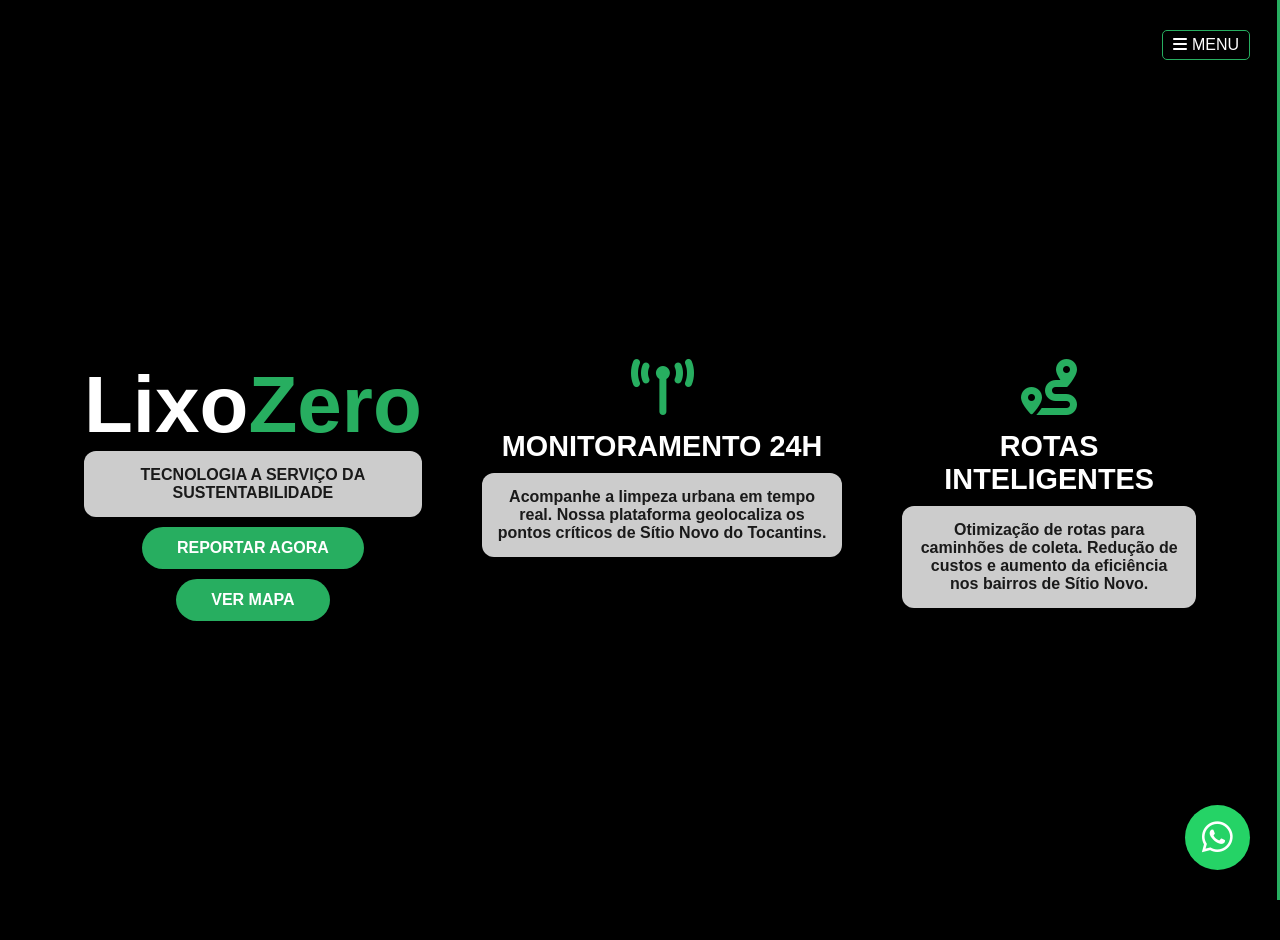
==== commit 5b9c716c: "Update index.html" ====
--- a/index.html
+++ b/index.html
@@ -1,11 +1,11 @@
 <!DOCTYPE html>
 <html lang="pt-br">
-    
+
 <head>
     <meta charset="UTF-8">
     <meta name="viewport" content="width=device-width, initial-scale=1.0,maximum-scale=1.0, user-scalable=no">
     <title>LixoZero - Solução Inteligente para Sítio Novo</title>
-    <link rel="stylesheet" href="static/css/home.css">
+    <link rel="stylesheet" href="./static/css/home.css">
     <link rel="stylesheet" href="static/css/whatsapp.css">
     <link rel="stylesheet" href="https://cdnjs.cloudflare.com/ajax/libs/font-awesome/6.5.1/css/all.min.css">
 </head>
@@ -17,24 +17,23 @@
 
     <div id="menuLateral" class="menu-overlay">
         <a href="javascript:void(0)" class="closebtn" onclick="closeNav()">&times;</a>
-    
-    <div class="menu-content">
-        <a href="index.html">HOME</a>
-        <a href="templetes/mapa.html">MAPA INTERATIVO</a>
-        <a href="templetes/coletas.html">SUPER COLETAS</a>
-        <a href="templetes/denunciar.html">DENUNCIAR</a>
-        <a href="templetes/sobre.html">SOBRE NÓS</a>
-        <a href="templetes/admin.html">LOGIN</a>
-        <a href="templetes/contato.html">CONTATO</a>
+
+        <div class="menu-content">
+            <a href="./index.html">HOME</a>
+            <a href="templetes/mapa.html">MAPA INTERATIVO</a>
+            <a href="templetes/coletas.html">SUPER COLETAS</a>
+            <a href="templetes/denunciar.html">DENUNCIAR</a>
+            <a href="templetes/sobre.html">SOBRE NÓS</a>
+            <a href="templetes/admin.html">LOGIN</a>
+            <a href="templetes/contato.html">CONTATO</a>
+        </div>
     </div>
-</div>
 
     <span class="open-btn" onclick="toggleNav()">
         <i class="fa-solid fa-bars"></i> MENU
     </span>
+    <section class="secao-unica">
 
-    <section class="secao-unica">
-        
         <video autoplay muted loop playsinline id="videoFundo">
             <source src="static/videos/video.mp4" type="video/mp4">
             Seu navegador não suporta vídeos.
@@ -42,13 +41,7 @@
 
         <div class="video-overlay"></div>
 
-        <div class="grid-conteudo">
-
-            <div class="bloco bloco-monitoramento scroll-reveal">
-                <i class="fa-solid fa-tower-broadcast"></i>
-                <h2>Monitoramento <span>24h</span></h2>
-                <p>Acompanhe a limpeza urbana em tempo real. Nossa plataforma geolocaliza os pontos críticos de Sítio Novo do Tocantins.</p>
-            </div>
+        <div class="grid-conteudo carrossel-mobile">
 
             <div class="bloco bloco-lixozero scroll-reveal">
                 <h1>Lixo<span>Zero</span></h1>
@@ -59,10 +52,18 @@
                 </div>
             </div>
 
+            <div class="bloco bloco-monitoramento scroll-reveal">
+                <i class="fa-solid fa-tower-broadcast"></i>
+                <h2>Monitoramento <span>24h</span></h2>
+                <p>Acompanhe a limpeza urbana em tempo real. Nossa plataforma geolocaliza os pontos críticos de Sítio
+                    Novo do Tocantins.</p>
+            </div>
+
             <div class="bloco bloco-rotas scroll-reveal">
                 <i class="fa-solid fa-route"></i>
                 <h2>Rotas Inteligentes</h2>
-                <p>Otimização de rotas para caminhões de coleta. Redução de custos e aumento da eficiência nos bairros de Sítio Novo.</p>
+                <p>Otimização de rotas para caminhões de coleta. Redução de custos e aumento da eficiência nos bairros
+                    de Sítio Novo.</p>
             </div>
 
         </div>
@@ -88,4 +89,3 @@
 </body>
 
 </html>
-                    
--- a/static/css/home.css
+++ b/static/css/home.css
@@ -242,3 +242,63 @@
         font-size: 13px !important;
     }
 }
+
+/* Celulares na Vertical (Telas até 480px) */
+@media (max-width: 480px) {
+    .hero-content, .container-principal { 
+        display: flex;
+        flex-direction: column; /* Coloca um embaixo do outro */
+        align-items: center;
+        text-align: center;
+        padding: 20px;
+    }
+
+    /* Diminuindo os títulos principais */
+    h1 { font-size: 28px !important; } 
+    h2 { font-size: 22px !important; }
+
+    /* Ajustando os botões para ficarem um embaixo do outro */
+    .buttons-container {
+        display: flex;
+        flex-direction: column;
+        gap: 15px; /* Espaço entre os botões */
+        width: 100%;
+    }
+
+    .btn-enviar, .btn-mapa {
+        width: 90%; /* Botões ocupam quase a largura toda */
+        margin: 0 auto;
+    }
+}
+
+/* Celulares na Horizontal (Telas entre 481px e 900px com pouca altura) */
+@media (max-height: 500px) and (orientation: landscape) {
+    /* Diminuindo textos grandes para caber na tela deitada */
+    .hero-section h1, .monitoramento-texto h1 {
+        font-size: 20px !important; 
+        margin-bottom: 5px;
+    }
+
+    .hero-section p, .box-texto p {
+        font-size: 14px !important;
+        line-height: 1.2;
+    }
+
+    /* Reduzindo o tamanho da logo ou banners */
+    .logo-lixozero {
+        width: 120px !important;
+    }
+
+    /* Organizando os botões lado a lado, mas menores */
+    .buttons-container {
+        display: flex;
+        flex-direction: row;
+        justify-content: center;
+        gap: 10px;
+    }
+
+    .btn-enviar, .btn-mapa {
+        padding: 8px 15px;
+        font-size: 12px;
+    }
+}
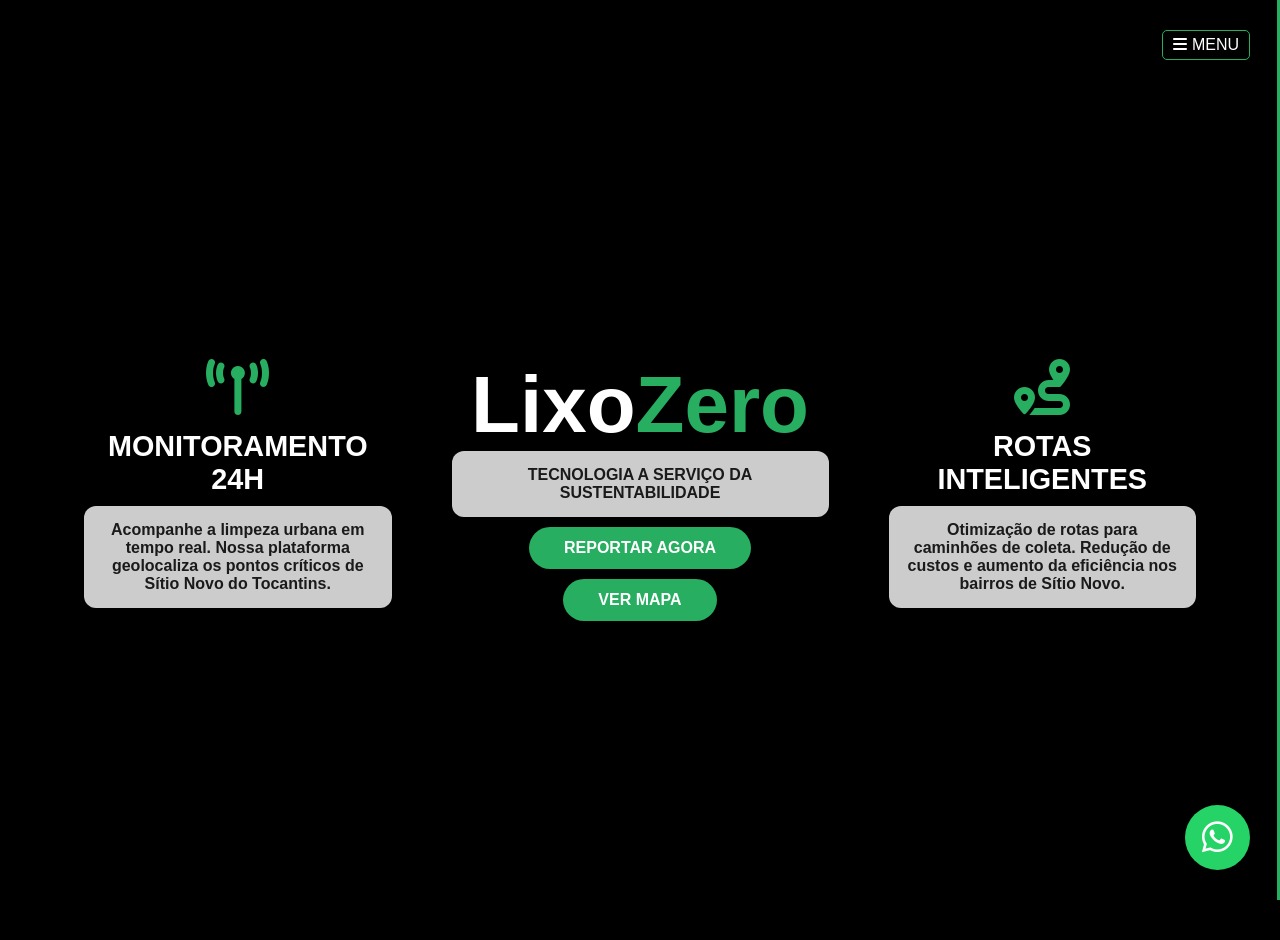
==== commit fafeffd0: "Update index.html" ====
--- a/index.html
+++ b/index.html
@@ -1,39 +1,40 @@
 <!DOCTYPE html>
 <html lang="pt-br">
-
+    
 <head>
     <meta charset="UTF-8">
     <meta name="viewport" content="width=device-width, initial-scale=1.0,maximum-scale=1.0, user-scalable=no">
     <title>LixoZero - Solução Inteligente para Sítio Novo</title>
-    <link rel="stylesheet" href="./static/css/home.css">
+    <link rel="stylesheet" href="static/css/home.css">
     <link rel="stylesheet" href="static/css/whatsapp.css">
     <link rel="stylesheet" href="https://cdnjs.cloudflare.com/ajax/libs/font-awesome/6.5.1/css/all.min.css">
 </head>
-
+    
 <body>
     <div class="grid-conteudo scroll-reveal">
 
     </div>
 
     <div id="menuLateral" class="menu-overlay">
-        <a href="javascript:void(0)" class="closebtn" onclick="closeNav()">&times;</a>
+    <a href="javascript:void(0)" class="closebtn" onclick="closeNav()">&times;</a>
+    
+    <div class="menu-content">
+        <a href="index.html">HOME</a>
+        <a href="templetes/mapa.html">MAPA INTERATIVO</a>
+        <a href="templetes/coletas.html">SUPER COLETAS</a>
+        <a href="templetes/denunciar.html">DENUNCIAR</a>
+        <a href="templetes/sobre.html">SOBRE NÓS</a>
+        <a href="templetes/admin.html">LOGIN</a>
+        <a href="templetes/contato.html">CONTATO</a>
+    </div>
+</div>
 
-        <div class="menu-content">
-            <a href="./index.html">HOME</a>
-            <a href="templetes/mapa.html">MAPA INTERATIVO</a>
-            <a href="templetes/coletas.html">SUPER COLETAS</a>
-            <a href="templetes/denunciar.html">DENUNCIAR</a>
-            <a href="templetes/sobre.html">SOBRE NÓS</a>
-            <a href="templetes/admin.html">LOGIN</a>
-            <a href="templetes/contato.html">CONTATO</a>
-        </div>
-    </div>
+<span class="open-btn" onclick="openNav()">
+    <i class="fa-solid fa-bars"></i> MENU
+</span>
 
-    <span class="open-btn" onclick="toggleNav()">
-        <i class="fa-solid fa-bars"></i> MENU
-    </span>
     <section class="secao-unica">
-
+        
         <video autoplay muted loop playsinline id="videoFundo">
             <source src="static/videos/video.mp4" type="video/mp4">
             Seu navegador não suporta vídeos.
@@ -41,7 +42,13 @@
 
         <div class="video-overlay"></div>
 
-        <div class="grid-conteudo carrossel-mobile">
+        <div class="grid-conteudo">
+            
+            <div class="bloco bloco-monitoramento scroll-reveal">
+                <i class="fa-solid fa-tower-broadcast"></i>
+                <h2>Monitoramento <span>24h</span></h2>
+                <p>Acompanhe a limpeza urbana em tempo real. Nossa plataforma geolocaliza os pontos críticos de Sítio Novo do Tocantins.</p>
+            </div>
 
             <div class="bloco bloco-lixozero scroll-reveal">
                 <h1>Lixo<span>Zero</span></h1>
@@ -52,18 +59,10 @@
                 </div>
             </div>
 
-            <div class="bloco bloco-monitoramento scroll-reveal">
-                <i class="fa-solid fa-tower-broadcast"></i>
-                <h2>Monitoramento <span>24h</span></h2>
-                <p>Acompanhe a limpeza urbana em tempo real. Nossa plataforma geolocaliza os pontos críticos de Sítio
-                    Novo do Tocantins.</p>
-            </div>
-
             <div class="bloco bloco-rotas scroll-reveal">
                 <i class="fa-solid fa-route"></i>
                 <h2>Rotas Inteligentes</h2>
-                <p>Otimização de rotas para caminhões de coleta. Redução de custos e aumento da eficiência nos bairros
-                    de Sítio Novo.</p>
+                <p>Otimização de rotas para caminhões de coleta. Redução de custos e aumento da eficiência nos bairros de Sítio Novo.</p>
             </div>
 
         </div>
@@ -87,5 +86,4 @@
     </script>
 
 </body>
-
 </html>
